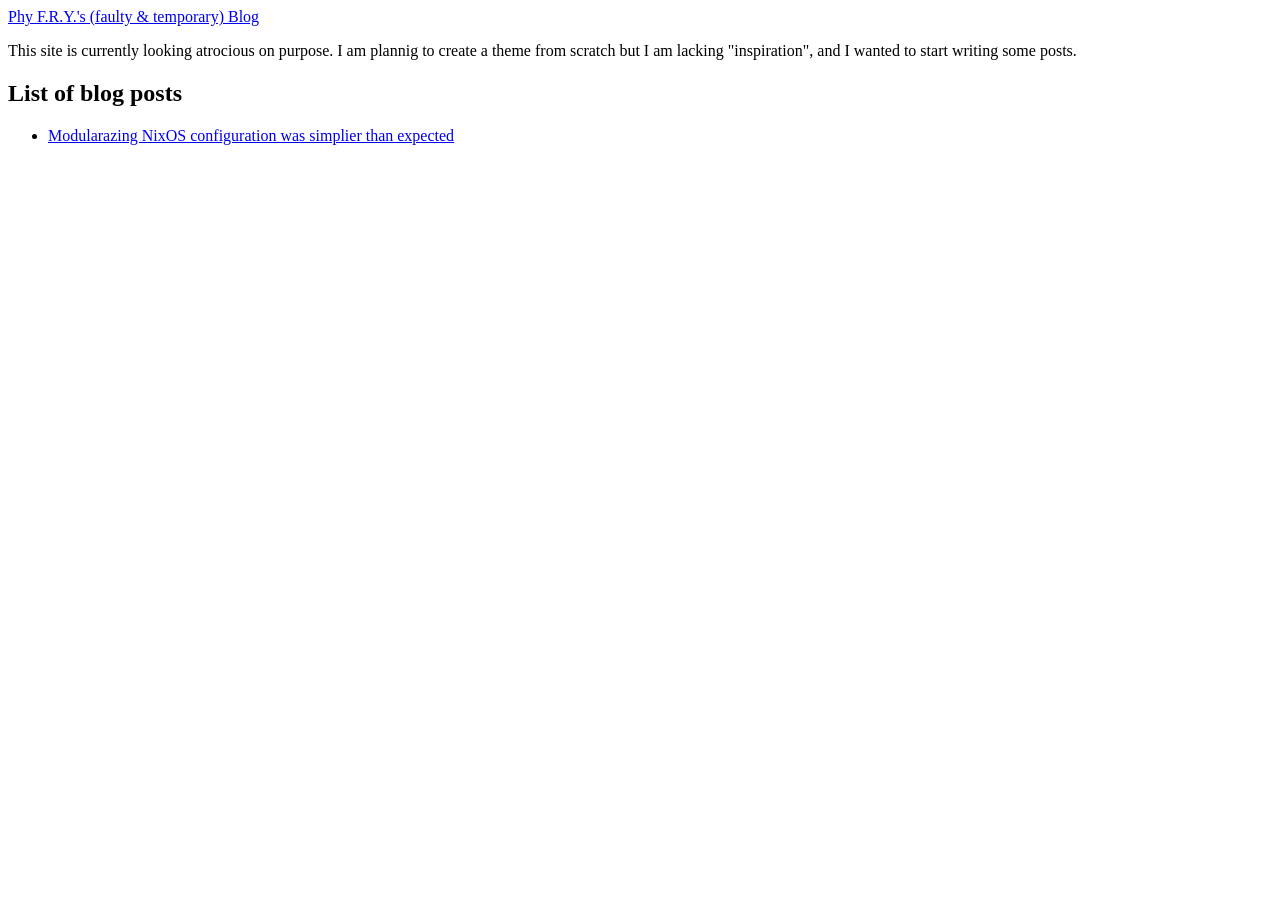
==== public/blog/index.html @ 371f918e "Initial Zola build" ====
<!doctype html>
<html lang="en">
  <head>
    <meta charset="utf-8" />
    <meta name="viewport" content="width=device-width, initial-scale=1" />

    <link rel="self" type="application/atom+xml" href="https:&#x2F;&#x2F;phyfry.github.io/atom.xml" />
    <link rel="alternate" href="https:&#x2F;&#x2F;phyfry.github.io/atom.xml" type="application/atom+xml" title="feeds" />
    <link rel="icon" sizes="192x192" href="https:&#x2F;&#x2F;phyfry.github.io/icon.png" />
    <link rel="stylesheet" href="https:&#x2F;&#x2F;phyfry.github.io/styles.css" />

    <title>Phy F.R.Y.'s (faulty) Blog</title>
  </head>
  <body>
    <header>
        <a class="headlink" href="https:&#x2F;&#x2F;phyfry.github.io">Phy F.R.Y.'s (faulty & temporary) Blog</a>
    </header>
    <div class="notice"><p>This site is currently looking atrocious on purpose. I am plannig to create a theme from scratch but I am lacking "inspiration", and I wanted to start writing some posts.</p></div>
    <section class="section">
      <div class="container">
<h1 class="title">
    List of blog posts
</h1>
<ul>
    <!-- If you are using pagination, section.pages will be empty.
         You need to use the paginator object -->
    
    <li><a href="https://phyfry.github.io/blog/nixos-simple-module/">Modularazing NixOS configuration was simplier than expected</a></li>
    
</ul>
</div>
    </section>
    <footer></footer>
  </body>
</html>
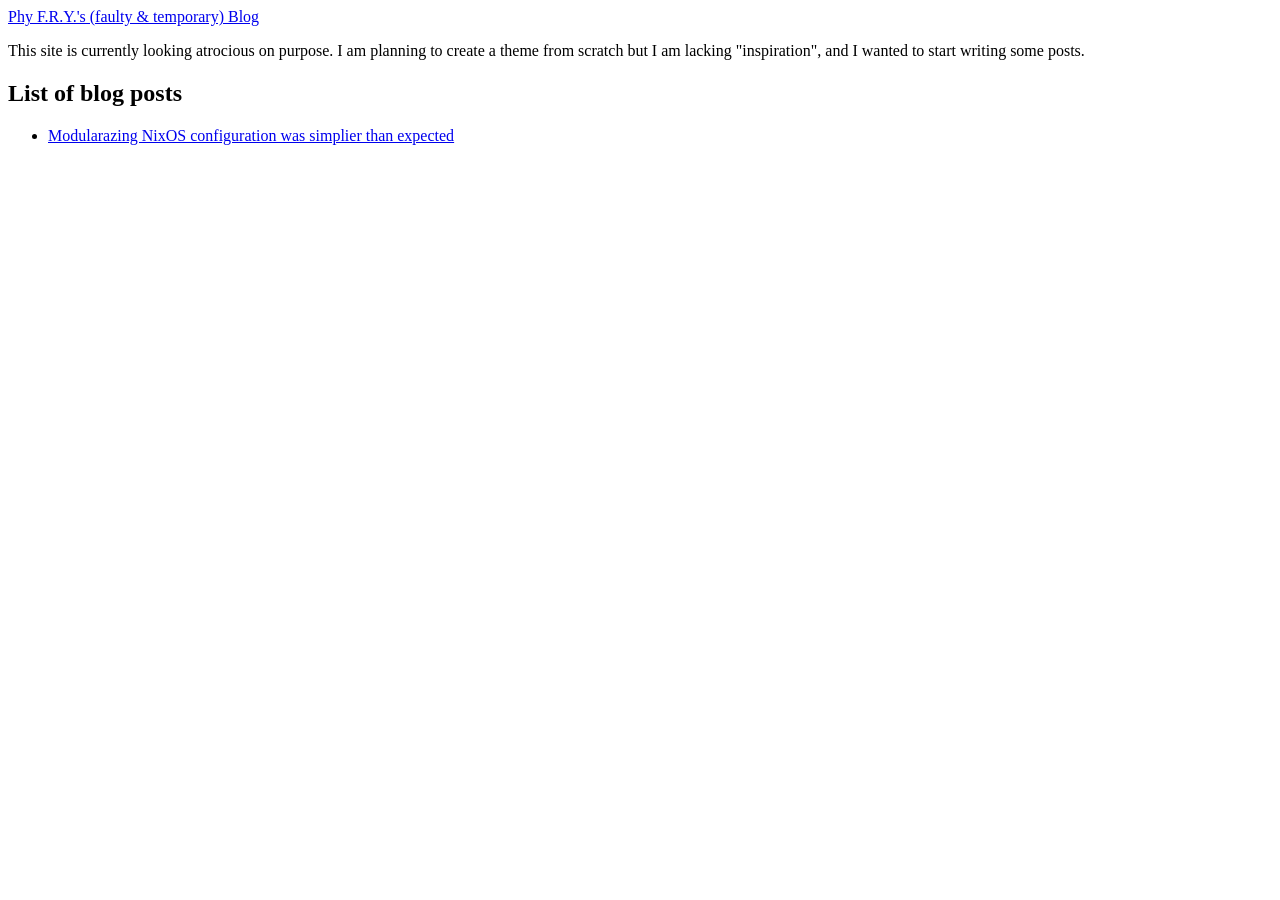
==== commit 3cb15277: "Some files were not rebuild" ====
--- a/public/blog/index.html
+++ b/public/blog/index.html
@@ -10,12 +10,14 @@
     <link rel="stylesheet" href="https:&#x2F;&#x2F;phyfry.github.io/styles.css" />
 
     <title>Phy F.R.Y.'s (faulty) Blog</title>
+    
+    
   </head>
   <body>
     <header>
         <a class="headlink" href="https:&#x2F;&#x2F;phyfry.github.io">Phy F.R.Y.'s (faulty & temporary) Blog</a>
     </header>
-    <div class="notice"><p>This site is currently looking atrocious on purpose. I am plannig to create a theme from scratch but I am lacking "inspiration", and I wanted to start writing some posts.</p></div>
+    <div class="notice"><p>This site is currently looking atrocious on purpose. I am planning to create a theme from scratch but I am lacking "inspiration", and I wanted to start writing some posts.</p></div>
     <section class="section">
       <div class="container">
 <h1 class="title">
